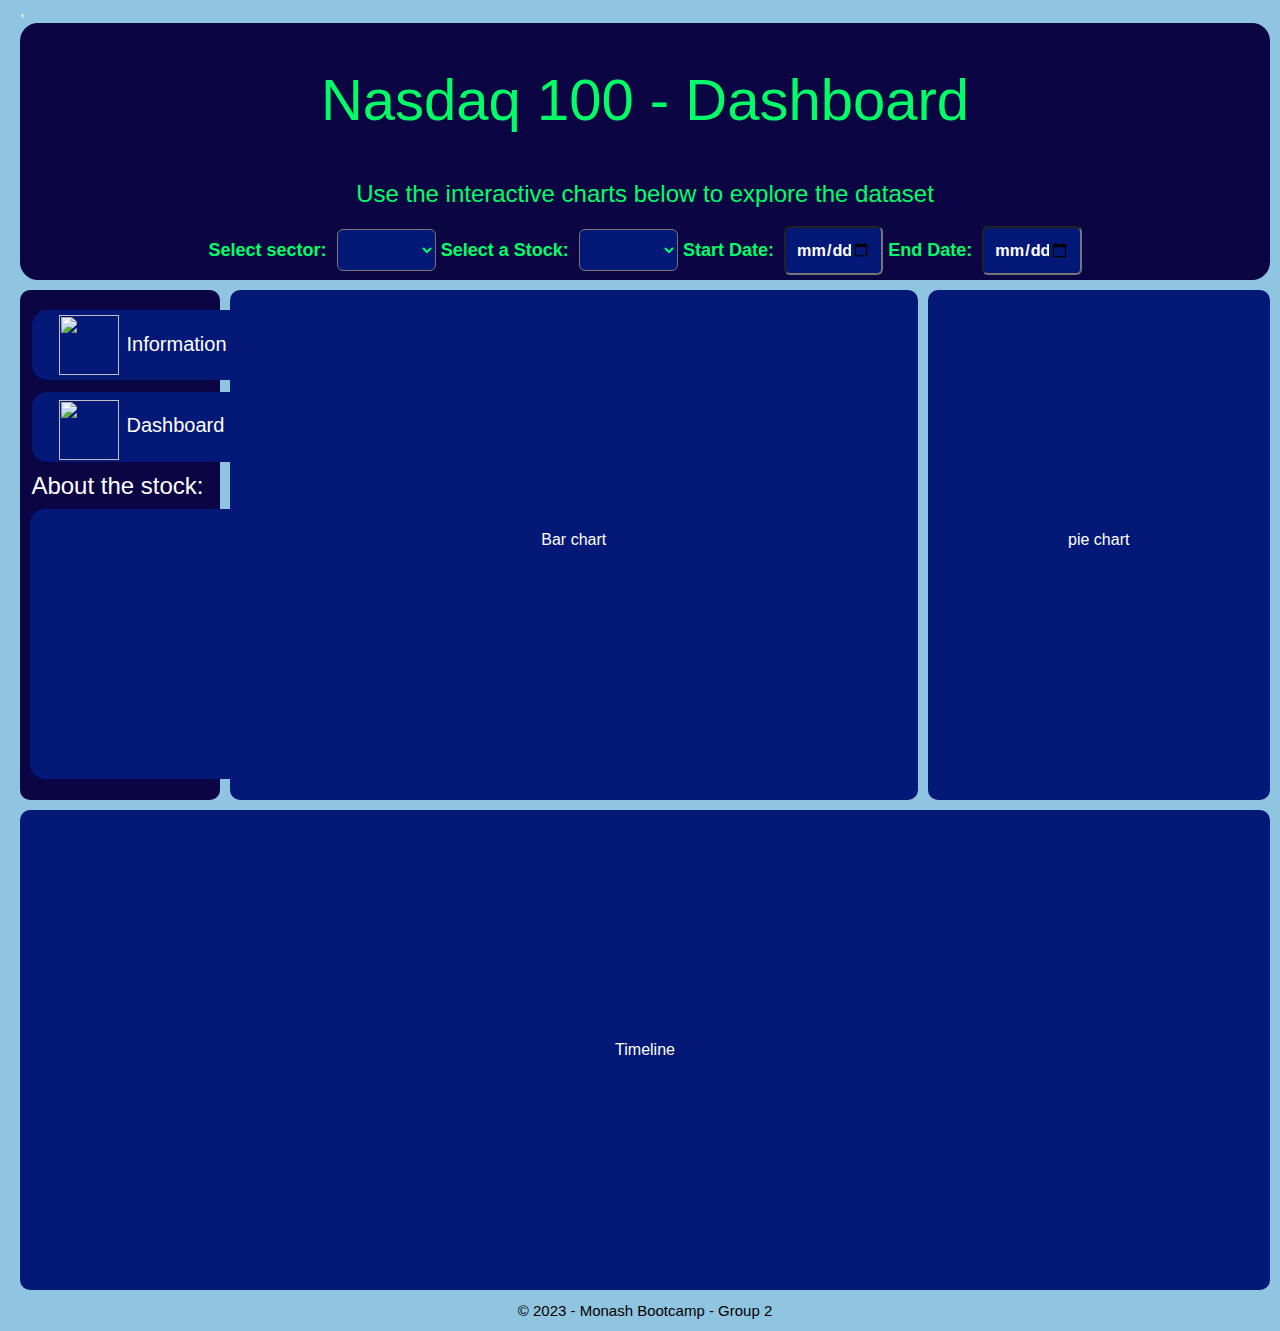
==== Gal/index.html @ fb20a5be "Adding the about.js scirpt and modifying HTML + CSS" ====
<!DOCTYPE html>
<html lang="en">
<head>
    <meta charset="UTF-8">
    <meta http-equiv="X-UA-Compatible" content="IE=edge">
    <meta name="viewport" content="width=device-width, initial-scale=1.0">
    <title>Nasdaq-dashboard</title>
    <!-- ##### LIBRARIES ###### -->
     <!-- * Bootstracsn -->
     <link rel="stylesheet" href="https://maxcdn.bootstrapcdn.com/bootstrap/3.3.7/css/bootstrap.min.css">
     <!-- * D3 Library -->
    <script src="https://d3js.org/d3.v7.min.js"></script>
     <!-- * Plotly Library -->
    <script src="https://cdn.plot.ly/plotly-latest.min.js"></script>
     <!-- * JavaScript Files -->

     <!-- * CSS files -->
    <link rel="stylesheet" type="text/css" href="CSS/index.css">
,
    <!-- TODO: Add JavaScript file ref below-->
    <script src="js/logic.js"></script>
</head>

    <body>
        <div id="container">
            <center>
                <header> 
                    <center>
                        <h1>Nasdaq 100  - Dashboard</h1>
                        <p>Use the interactive charts below to explore the dataset</p>
                    </center>
                    <div class="buttons">
                        <label for="stock"><b>Select sector:</b></label>
                        <select id="sector" onchange="optionChanged(this.value)"></select>
                        <label for="stock"><b>Select a Stock:</b></label>
                        <select id="selDataset" onchange="optionChanged(this.value)"></select>
                        <label for="dateRange_initial">Start Date:</label>
                        <input id="dateRange_initial" type="date" min="from">
                        <label for="dateRange_end">End Date:</label>
                        <input id="dateRange_end" type="date" max="to"> 
                    </div>
                </header>
            </center>
            <!-- DASHBOARD -->
            <center>
                <div class="Dashboard">
                    <div class="main">
                        <!-- * Side Bar -->
                        <div class="side-bar">
                            <div class="icon-container">
                                <div id="icon-info">
                                    <a href="about.html">Information</a>
                                        <img src="Icons/info.png"    type="png">
                                    </a>
                                </div>

                                <div id="icon-dashboard">
                                    <a href="index.html">Dashboard</a>
                                        <img src="Icons/dashboard.png"    type="png">
                                    </a>
                                </div> 
                                <h3 id="breakdown-info">About the stock:</h3>
                            
                                <div id="breakdown">
                                </div>
                            </div>
                        </div>

                        <!-- * Bar chart -->
                        <div class="bar">
                            <p>Bar chart</p>
                        </div>

                        <!-- * Vis 1 -->
                        <div class="vis-1">
                            <p>pie chart</p>
                        </div>

                    </div>

                    <div class="sub">
                        <!-- * Timeline -->
                        <div class="timeline">
                            <p>Timeline</p>
                        </div>
                        
                    </div>
                </div>

                <footer>
                    <li>&copy; 2023 - Monash Bootcamp - Group 2 </li>
                </footer>
            </center>

        </div>


    </body>
</html>
---- Gal/CSS/index.css ----
html {
    background-color: #90c5e1;
}

body {
    margin: 0;
    padding: 0px 10px 10px 20px;
    box-sizing: border-box;
    font-size: 16px;
    color: white;
    background-color: #90c5e1;
}


header {
    max-width: 100%;
    padding: 5px;
    background-color: #0B0544;
    text-align: center;
    border-radius: 18px;
    color: rgb(0, 255, 102);
}   
header h1{
    font-size: 58px;
    margin-top: 5px;
    padding: 35px;
}

header p {
    font-size: 24px;
}

.buttons {
    font-size: 18px;
}
/* Style the label and input elements */
input {
    width: 8%;
    text-align: left;
    padding: 10px;
    margin-top: 5px;
    background-color: #041878;
    font-size: 90%;
    border-radius: 6px;
    margin-left: 5px;
    font-weight: bold;
    align-self: left;
    color: white;
}

/* Style the label and input elements on hover and focus */
input:hover,
input:focus {
    background-color: #90c5e1;
    color: white;
}
select[id="sector"] {
    width: 8%;
    text-align: left;
    padding: 10px;
    margin-top: 5px;
    background-color: #041878;
    font-size: 90%;
    border-radius: 6px;
    margin-left: 5px;
    font-weight: bold;
    align-self: left;
}

select[id="sector"]:hover,
select[id="sector"]:focus {
    background-color: #90c5e1;
    color: white;
}
select[id="selDataset"] {
    width: 8%;
    text-align: left;
    padding: 10px;
    margin-top: 5px;
    background-color: #041878;
    font-size: 90%;
    border-radius: 6px;
    margin-left: 5px;
    font-weight: bold;
    align-self: left;
    
}

select[id="selDataset"]:hover,
select[id="selDataset"]:focus {
    background-color: #90c5e1;
    color: white;
}
.Dashboard .main{
    padding: 10px 0px 10px 0px;
    display: grid;
    grid-template-columns:  16% 55% 1fr;    
    column-gap: 10px;
    width: 100%;
}

.main .bar, 
.main .vis-1{
    background-color: #041878;
    padding: 10px;
    border-radius: 10px;
    line-height: 30;
    margin-top: auto;
}

/* ! Modifying the side bar */
/* ! ###################### */
.side-bar {
    background-color: #0B0544;
    padding: 10px;
    border-radius: 10px;
    text-align: center;
    display: flex;
    position:relative;
}   

.icon-container {
    display: flex;
    flex-direction: column; /* Stack elements vertically */
    align-items: center; /* Center horizontally */
}
#icon-info{
    background-color: #041878;
    padding: 20px 20px 20px 20px;
    margin-top: 20px;
    margin-left: 5px;
    width: 270px;
    height: 70px;
    border-radius: 15px;
    display: flex;
    align-items:center; /* Vertically center content */
    position: absolute;
    top: 0;
    left: 3.5%;
}

#icon-dashboard{
    background-color: #041878;
    padding: 20px 20px 20px 20px;
    margin-top: 20px;
    margin-left: 5px;
    width: 270px;
    height: 70px;
    border-radius: 15px;
    display: flex;
    align-items:center; /* Vertically center content */
    position: absolute;
    top: 16%;
    left: 3.5%
}

#icon-info img {
    position: absolute;
    width: 60px;
    height: 60px;
    top:6.8%;
    left:10%;
    margin-right: 10px; 
}
#icon-dashboard img{
    position: absolute;
    width: 60px;
    height: 60px;
    top:12%;
    left:10%;
    margin-right: 10px; 
}
#icon-info a{
    font-size: 20px;
    margin-top: 12px;
    position:absolute;
    top:12%;
    left: 35%;
    color: white;
}
#icon-dashboard a{
    font-size: 20px;
    margin-top: 12px;
    position:absolute;
    top:10%;
    left: 35%;
    color: white;
}

#icon-info:hover, #icon-info:focus,
#icon-dashboard:hover, #icon-dashboard:focus {
    background-color: #90c5e1;
    box-shadow: 1px 1px 1px #90c5e1;
    color: black;
}

#breakdown{
    background-color:#041878;
    width: 270px;
    height: 270px;
    border-radius: 15px;
    position:absolute;
    top: 43%;
    left: 5%;
}

#breakdown-info{
    position: absolute;
    left:5.7%;
    top:32%;
}

.sub .timeline {
    grid-template-columns: 1fr;
    background-color: #041878;
    border-radius: 10px;
    line-height: 30;    
    margin-top: auto;
    max-width: 2000px;
}

footer li{
    list-style: none;
    font-size: 15px;
    color: black;
}
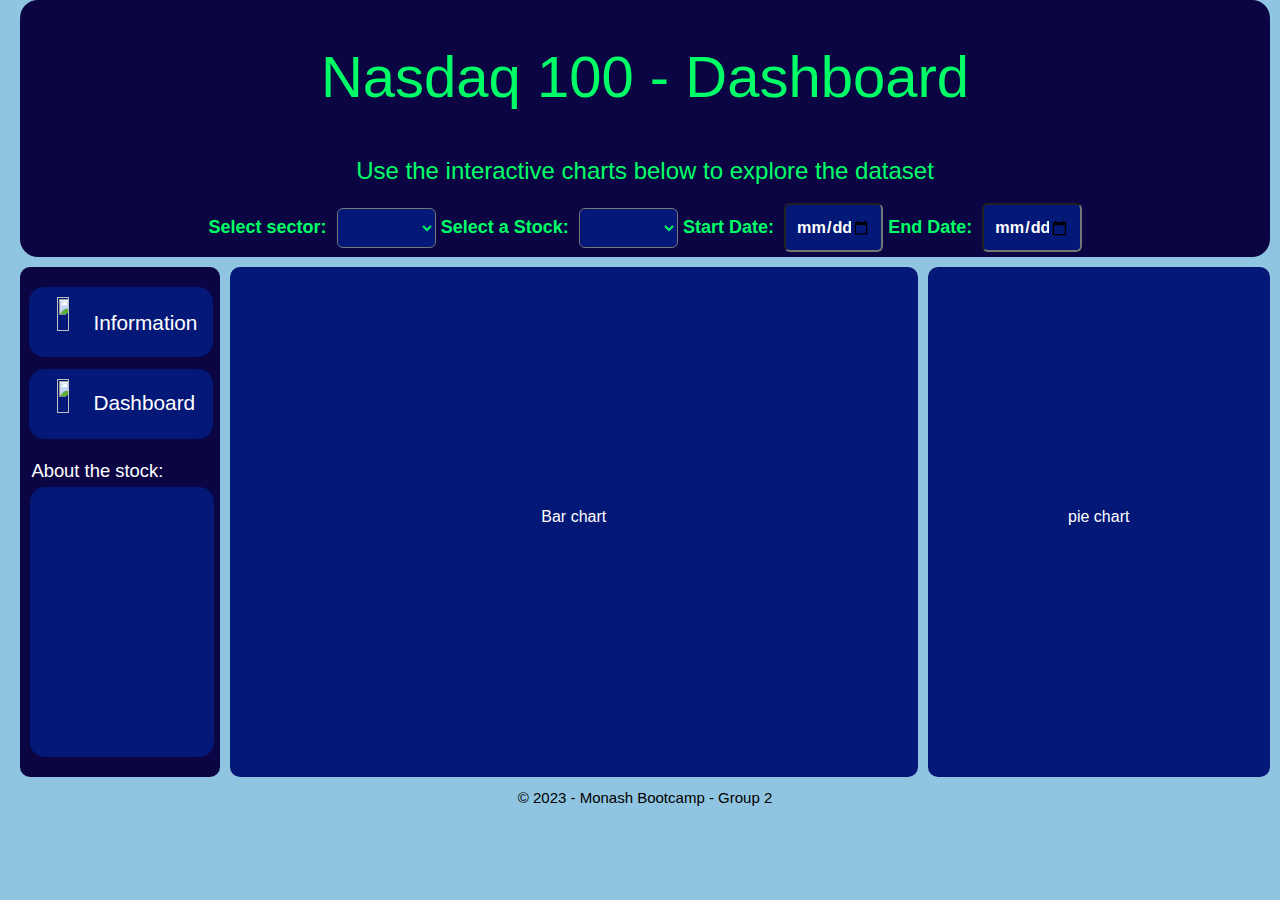
==== commit 3f07760f: "Updating the dashboard and adding visual" ====
--- a/Gal/index.html
+++ b/Gal/index.html
@@ -16,9 +16,22 @@
 
      <!-- * CSS files -->
     <link rel="stylesheet" type="text/css" href="CSS/index.css">
-,
     <!-- TODO: Add JavaScript file ref below-->
     <script src="js/logic.js"></script>
+     <!-- * Custom CSS for styling the Plotly charts -->
+     <!-- * Custom CSS for styling the Plotly charts -->
+     <style>
+     .xy-axis-bg {
+        fill: rgba(4, 24, 120, 0.8);
+    }
+    
+    #timeline {
+        border-radius: 15px;
+        overflow: hidden;
+        background-color: #041878;
+    }
+     </style>
+
 </head>
 
     <body>
@@ -80,8 +93,7 @@
 
                     <div class="sub">
                         <!-- * Timeline -->
-                        <div class="timeline">
-                            <p>Timeline</p>
+                        <div id= "timeline" class="timeline">
                         </div>
                         
                     </div>
--- a/Gal/CSS/index.css
+++ b/Gal/CSS/index.css
@@ -60,7 +60,7 @@
     padding: 10px;
     margin-top: 5px;
     background-color: #041878;
-    font-size: 90%;
+    font-size: 78%;
     border-radius: 6px;
     margin-left: 5px;
     font-weight: bold;
@@ -78,7 +78,7 @@
     padding: 10px;
     margin-top: 5px;
     background-color: #041878;
-    font-size: 90%;
+    font-size: 78%;
     border-radius: 6px;
     margin-left: 5px;
     font-weight: bold;
@@ -129,14 +129,14 @@
     padding: 20px 20px 20px 20px;
     margin-top: 20px;
     margin-left: 5px;
-    width: 270px;
+    width: 92%;
     height: 70px;
     border-radius: 15px;
     display: flex;
     align-items:center; /* Vertically center content */
     position: absolute;
     top: 0;
-    left: 3.5%;
+    left: 2%;
 }
 
 #icon-dashboard{
@@ -144,34 +144,34 @@
     padding: 20px 20px 20px 20px;
     margin-top: 20px;
     margin-left: 5px;
-    width: 270px;
+    width: 92%;
     height: 70px;
     border-radius: 15px;
     display: flex;
     align-items:center; /* Vertically center content */
     position: absolute;
     top: 16%;
-    left: 3.5%
+    left: 2%
 }
 
 #icon-info img {
     position: absolute;
-    width: 60px;
-    height: 60px;
-    top:6.8%;
-    left:10%;
+    width: 25%;
+    height: 70%;
+    top: 14%;
+    left:6%;
     margin-right: 10px; 
 }
 #icon-dashboard img{
     position: absolute;
-    width: 60px;
-    height: 60px;
-    top:12%;
-    left:10%;
+    width: 25%;
+    height: 70%;
+    top:14%;
+    left:6%;
     margin-right: 10px; 
 }
 #icon-info a{
-    font-size: 20px;
+    font-size: 130%;
     margin-top: 12px;
     position:absolute;
     top:12%;
@@ -179,7 +179,7 @@
     color: white;
 }
 #icon-dashboard a{
-    font-size: 20px;
+    font-size: 130%;
     margin-top: 12px;
     position:absolute;
     top:10%;
@@ -196,7 +196,7 @@
 
 #breakdown{
     background-color:#041878;
-    width: 270px;
+    width: 92%;
     height: 270px;
     border-radius: 15px;
     position:absolute;
@@ -206,17 +206,23 @@
 
 #breakdown-info{
     position: absolute;
+    font-size: 115%;
     left:5.7%;
-    top:32%;
-}
-
-.sub .timeline {
+    top:34%;
+}
+
+#timeline {
     grid-template-columns: 1fr;
     background-color: #041878;
     border-radius: 10px;
     line-height: 30;    
     margin-top: auto;
-    max-width: 2000px;
+    max-width: 100%;
+    
+}
+.xy-axis-bg {
+    fill: rgba(4, 24, 120, 0.8);
+    background-color: rgba(4, 24, 120, 0.8); /* Adjust the color and transparency as needed */
 }
 
 footer li{
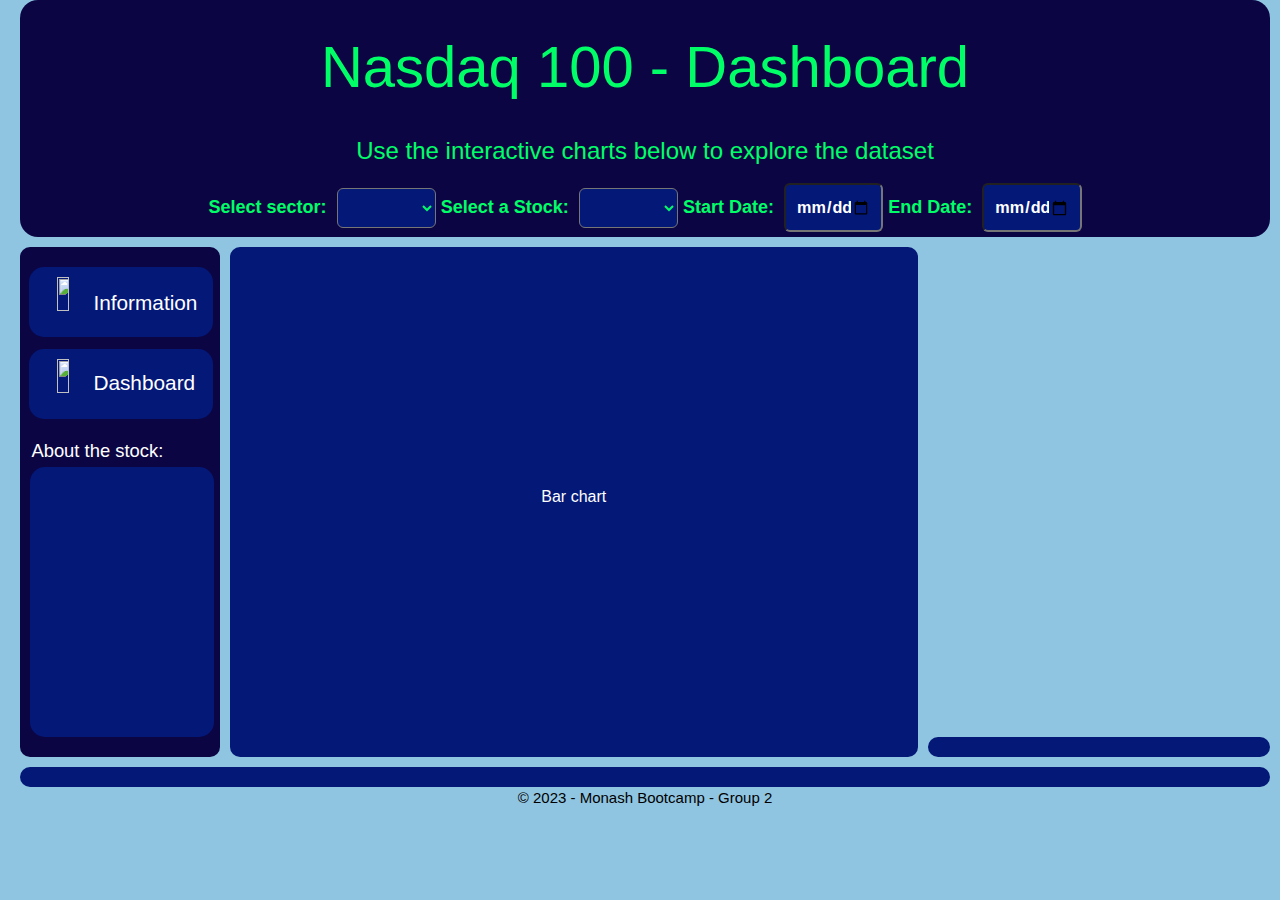
==== commit a42bafc2: "Modifying the design and logic" ====
--- a/Gal/index.html
+++ b/Gal/index.html
@@ -16,10 +16,14 @@
 
      <!-- * CSS files -->
     <link rel="stylesheet" type="text/css" href="CSS/index.css">
+
+     <!-- * Chart.js library -->
+     <!-- <script src="Chart.js"></script> -->
+
     <!-- TODO: Add JavaScript file ref below-->
     <script src="js/logic.js"></script>
-     <!-- * Custom CSS for styling the Plotly charts -->
-     <!-- * Custom CSS for styling the Plotly charts -->
+     
+    <!-- * Custom CSS for styling the Plotly charts -->
      <style>
      .xy-axis-bg {
         fill: rgba(4, 24, 120, 0.8);
@@ -28,6 +32,11 @@
     #timeline {
         border-radius: 15px;
         overflow: hidden;
+        background-color: #041878;
+    }
+    #pie {
+        border-radius: 15px;
+        overflow:hidden;
         background-color: #041878;
     }
      </style>
@@ -50,7 +59,7 @@
                         <label for="dateRange_initial">Start Date:</label>
                         <input id="dateRange_initial" type="date" min="from">
                         <label for="dateRange_end">End Date:</label>
-                        <input id="dateRange_end" type="date" max="to"> 
+                        <input id="dateRange_end" type="date" max="to">
                     </div>
                 </header>
             </center>
@@ -85,8 +94,7 @@
                         </div>
 
                         <!-- * Vis 1 -->
-                        <div class="vis-1">
-                            <p>pie chart</p>
+                        <div id="pie" class="vis-1">
                         </div>
 
                     </div>
--- a/Gal/CSS/index.css
+++ b/Gal/CSS/index.css
@@ -23,7 +23,7 @@
 header h1{
     font-size: 58px;
     margin-top: 5px;
-    padding: 35px;
+    padding: 25px;
 }
 
 header p {
@@ -91,22 +91,37 @@
     background-color: #90c5e1;
     color: white;
 }
-.Dashboard .main{
+.Dashboard .main {
     padding: 10px 0px 10px 0px;
     display: grid;
-    grid-template-columns:  16% 55% 1fr;    
+    grid-template-columns: 16% 55% auto; 
     column-gap: 10px;
     width: 100%;
-}
-
-.main .bar, 
-.main .vis-1{
+    position: relative;
+  }
+.main .bar {
+    width: 100%; /* Adjust as needed */
     background-color: #041878;
     padding: 10px;
     border-radius: 10px;
     line-height: 30;
     margin-top: auto;
-}
+  }
+.main #pie {
+    width: 100%; /* The rest of the available space will be used by the pie chart */
+    background-color: #041878;
+    padding: 10px;
+    border-radius: 10px;
+    line-height: 30;
+    margin-top: auto;
+  }
+
+  #pie text.title-text {
+    text-anchor: middle; /* Center horizontally */
+    font-size: 16px; /* Adjust font size as needed */
+    fill: white; /* Text color should be enclosed in quotes */
+  }
+
 
 /* ! Modifying the side bar */
 /* ! ###################### */
@@ -202,6 +217,10 @@
     position:absolute;
     top: 43%;
     left: 5%;
+    text-align: left;
+    padding-left: 5px;
+    padding-top: 5px;
+    font-size: 90%;
 }
 
 #breakdown-info{
@@ -215,11 +234,14 @@
     grid-template-columns: 1fr;
     background-color: #041878;
     border-radius: 10px;
-    line-height: 30;    
+    line-height: 37;    
+    padding: 10px;
     margin-top: auto;
+    margin-right: 40;
     max-width: 100%;
-    
-}
+}
+
+
 .xy-axis-bg {
     fill: rgba(4, 24, 120, 0.8);
     background-color: rgba(4, 24, 120, 0.8); /* Adjust the color and transparency as needed */
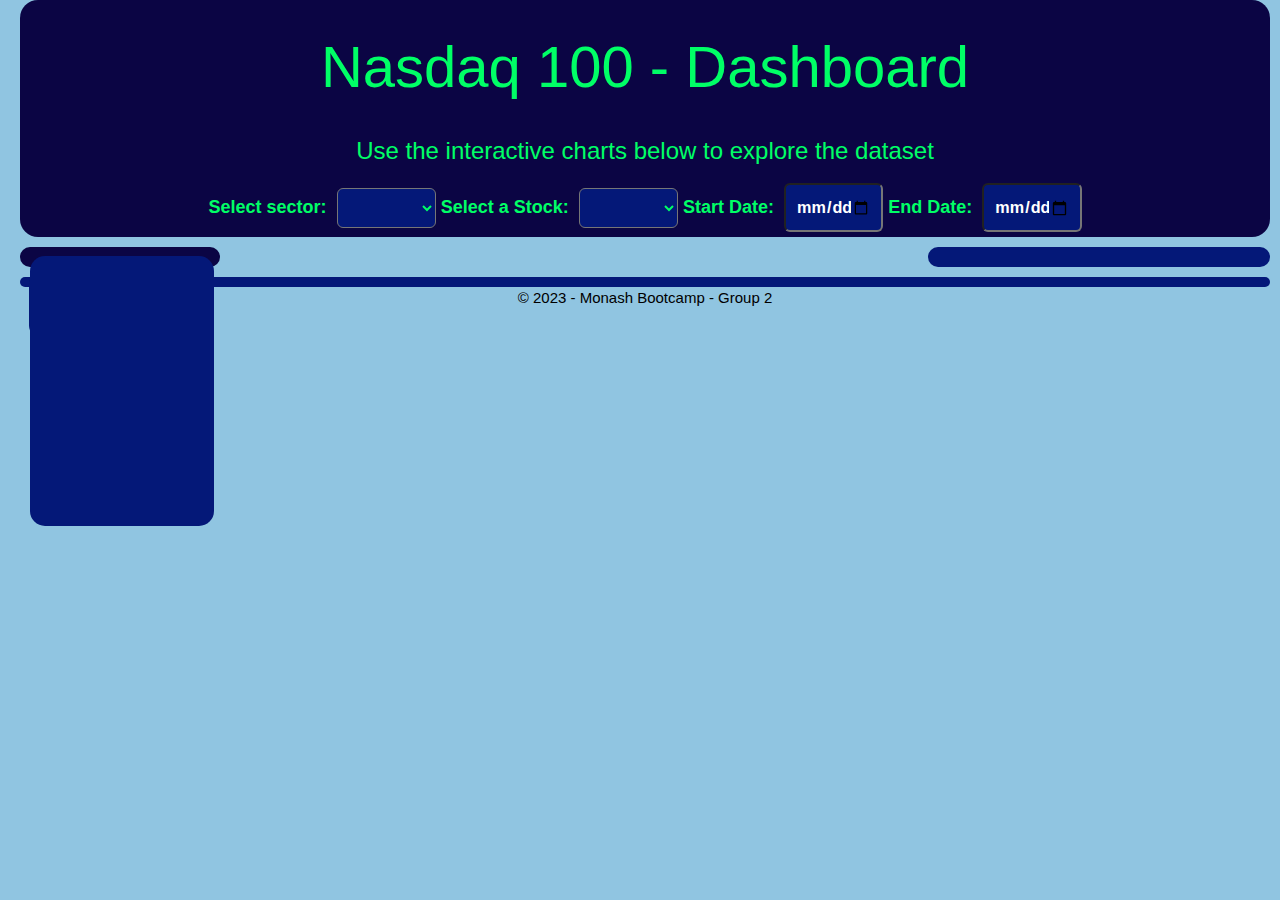
==== commit bf0a60e2: "Adding Khai bar charts and additional logic" ====
--- a/Gal/index.html
+++ b/Gal/index.html
@@ -16,10 +16,11 @@
 
      <!-- * CSS files -->
     <link rel="stylesheet" type="text/css" href="CSS/index.css">
+    <!-- * Chart.js Library -->
+    <script src="https://cdn.jsdelivr.net/npm/chart.js@4.4.0/dist/chart.umd.min.js"></script>
 
-     <!-- * Chart.js library -->
-     <!-- <script src="Chart.js"></script> -->
-
+    <!-- * highcharts.js Library -->    
+    <script src="https://code.highcharts.com/highcharts.js"></script>
     <!-- TODO: Add JavaScript file ref below-->
     <script src="js/logic.js"></script>
      
@@ -59,7 +60,7 @@
                         <label for="dateRange_initial">Start Date:</label>
                         <input id="dateRange_initial" type="date" min="from">
                         <label for="dateRange_end">End Date:</label>
-                        <input id="dateRange_end" type="date" max="to">
+                        <input id="dateRange_end" type="date" max="to"> 
                     </div>
                 </header>
             </center>
@@ -89,10 +90,9 @@
                         </div>
 
                         <!-- * Bar chart -->
-                        <div class="bar">
-                            <p>Bar chart</p>
+                        <div id="bar">
                         </div>
-
+                       
                         <!-- * Vis 1 -->
                         <div id="pie" class="vis-1">
                         </div>
--- a/Gal/CSS/index.css
+++ b/Gal/CSS/index.css
@@ -99,28 +99,19 @@
     width: 100%;
     position: relative;
   }
-.main .bar {
-    width: 100%; /* Adjust as needed */
+
+#bar{
+    border-radius: 15px;
+}
+  .main #pie {
+    width: 100%; /* The rest of the available space will be used by the pie chart */
     background-color: #041878;
     padding: 10px;
     border-radius: 10px;
     line-height: 30;
     margin-top: auto;
   }
-.main #pie {
-    width: 100%; /* The rest of the available space will be used by the pie chart */
-    background-color: #041878;
-    padding: 10px;
-    border-radius: 10px;
-    line-height: 30;
-    margin-top: auto;
-  }
-
-  #pie text.title-text {
-    text-anchor: middle; /* Center horizontally */
-    font-size: 16px; /* Adjust font size as needed */
-    fill: white; /* Text color should be enclosed in quotes */
-  }
+
 
 
 /* ! Modifying the side bar */
@@ -235,17 +226,11 @@
     background-color: #041878;
     border-radius: 10px;
     line-height: 37;    
-    padding: 10px;
     margin-top: auto;
-    margin-right: 40;
     max-width: 100%;
-}
-
-
-.xy-axis-bg {
-    fill: rgba(4, 24, 120, 0.8);
-    background-color: rgba(4, 24, 120, 0.8); /* Adjust the color and transparency as needed */
-}
+    padding-top: 10px;
+}
+
 
 footer li{
     list-style: none;
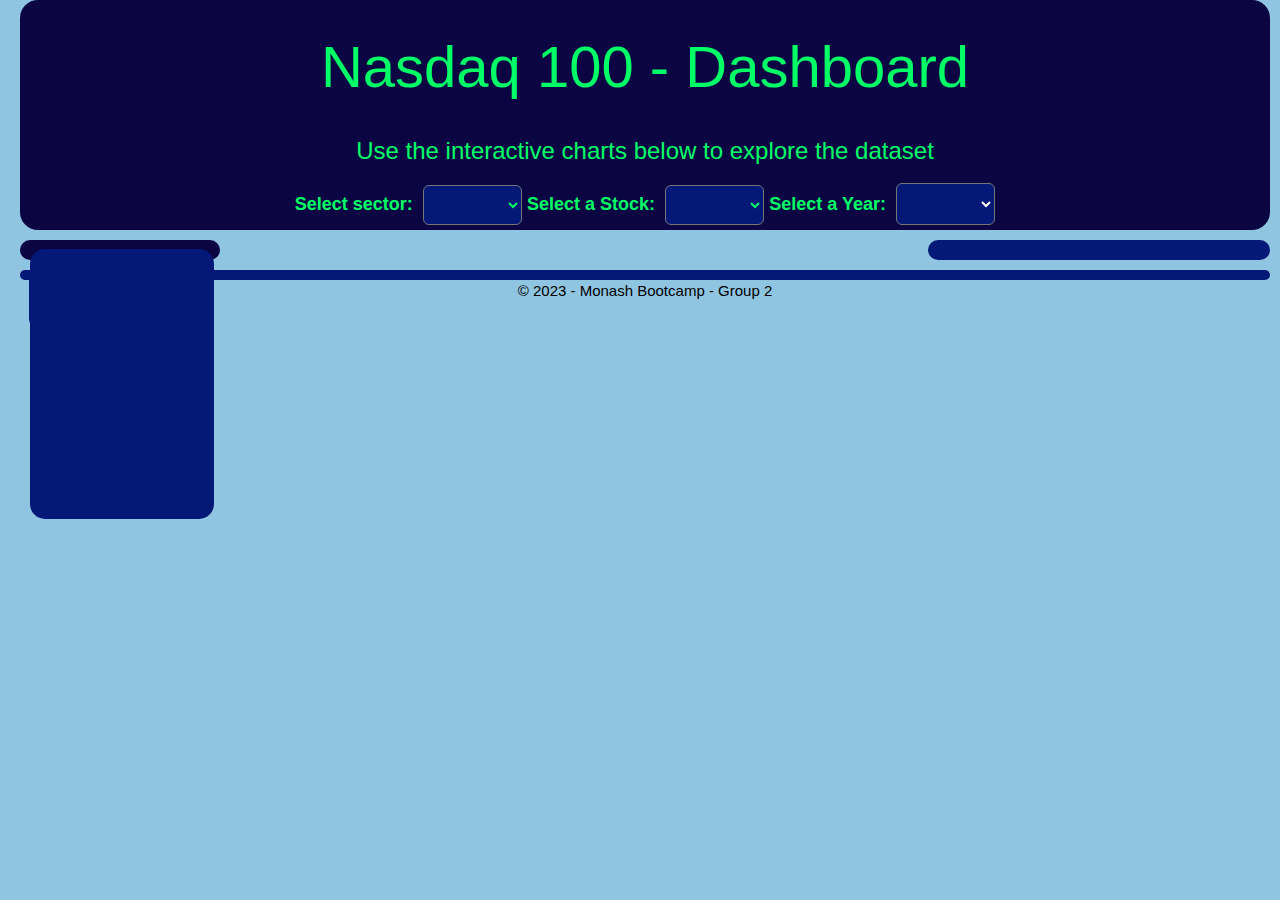
==== commit 323869f4: "Adding NYT logic" ====
--- a/Gal/index.html
+++ b/Gal/index.html
@@ -57,10 +57,8 @@
                         <select id="sector" onchange="optionChanged(this.value)"></select>
                         <label for="stock"><b>Select a Stock:</b></label>
                         <select id="selDataset" onchange="optionChanged(this.value)"></select>
-                        <label for="dateRange_initial">Start Date:</label>
-                        <input id="dateRange_initial" type="date" min="from">
-                        <label for="dateRange_end">End Date:</label>
-                        <input id="dateRange_end" type="date" max="to"> 
+                        <label for="years"><b>Select a Year:</b></label>
+                        <select id="setYears" onchange="optionChanged(this.value)"></select>
                     </div>
                 </header>
             </center>
@@ -101,7 +99,7 @@
 
                     <div class="sub">
                         <!-- * Timeline -->
-                        <div id= "timeline" class="timeline">
+                        <div id= "timeline" class="candlestick-chart-container">
                         </div>
                         
                     </div>
--- a/Gal/CSS/index.css
+++ b/Gal/CSS/index.css
@@ -34,7 +34,7 @@
     font-size: 18px;
 }
 /* Style the label and input elements */
-input {
+#setYears {
     width: 8%;
     text-align: left;
     padding: 10px;
@@ -49,8 +49,8 @@
 }
 
 /* Style the label and input elements on hover and focus */
-input:hover,
-input:focus {
+#setYears:hover,
+#setYears:focus {
     background-color: #90c5e1;
     color: white;
 }
@@ -227,8 +227,12 @@
     border-radius: 10px;
     line-height: 37;    
     margin-top: auto;
-    max-width: 100%;
+    width: 100%;
     padding-top: 10px;
+}
+
+.candlestick-chart-container {
+    width: 100%; /* Adjust this value as needed */
 }
 
 
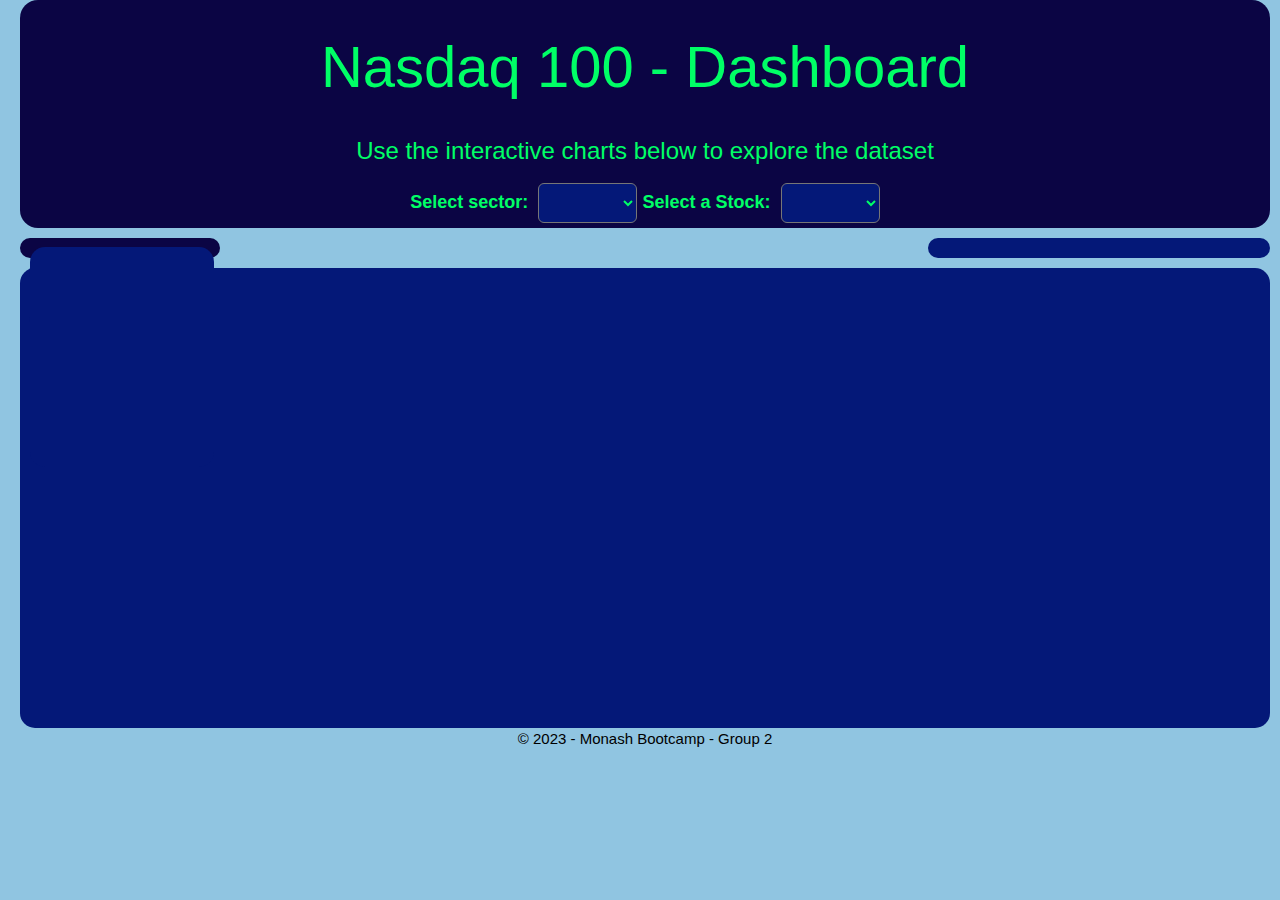
==== commit 7dc73e38: "Adding the final result" ====
--- a/Gal/index.html
+++ b/Gal/index.html
@@ -21,7 +21,8 @@
 
     <!-- * highcharts.js Library -->    
     <script src="https://code.highcharts.com/highcharts.js"></script>
-    <!-- TODO: Add JavaScript file ref below-->
+    
+    <!-- * Add JavaScript file ref below-->
     <script src="js/logic.js"></script>
      
     <!-- * Custom CSS for styling the Plotly charts -->
@@ -57,8 +58,6 @@
                         <select id="sector" onchange="optionChanged(this.value)"></select>
                         <label for="stock"><b>Select a Stock:</b></label>
                         <select id="selDataset" onchange="optionChanged(this.value)"></select>
-                        <label for="years"><b>Select a Year:</b></label>
-                        <select id="setYears" onchange="optionChanged(this.value)"></select>
                     </div>
                 </header>
             </center>
--- a/Gal/CSS/index.css
+++ b/Gal/CSS/index.css
@@ -33,27 +33,7 @@
 .buttons {
     font-size: 18px;
 }
-/* Style the label and input elements */
-#setYears {
-    width: 8%;
-    text-align: left;
-    padding: 10px;
-    margin-top: 5px;
-    background-color: #041878;
-    font-size: 90%;
-    border-radius: 6px;
-    margin-left: 5px;
-    font-weight: bold;
-    align-self: left;
-    color: white;
-}
-
-/* Style the label and input elements on hover and focus */
-#setYears:hover,
-#setYears:focus {
-    background-color: #90c5e1;
-    color: white;
-}
+
 select[id="sector"] {
     width: 8%;
     text-align: left;
@@ -156,7 +136,7 @@
     display: flex;
     align-items:center; /* Vertically center content */
     position: absolute;
-    top: 16%;
+    top: 18.5%;
     left: 2%
 }
 
@@ -203,10 +183,10 @@
 #breakdown{
     background-color:#041878;
     width: 92%;
-    height: 270px;
+    height: 220px;
     border-radius: 15px;
     position:absolute;
-    top: 43%;
+    top: 46%;
     left: 5%;
     text-align: left;
     padding-left: 5px;
@@ -218,7 +198,7 @@
     position: absolute;
     font-size: 115%;
     left:5.7%;
-    top:34%;
+    top:36%;
 }
 
 #timeline {
@@ -232,7 +212,8 @@
 }
 
 .candlestick-chart-container {
-    width: 100%; /* Adjust this value as needed */
+    width: 100%;
+    height: 460px;
 }
 
 
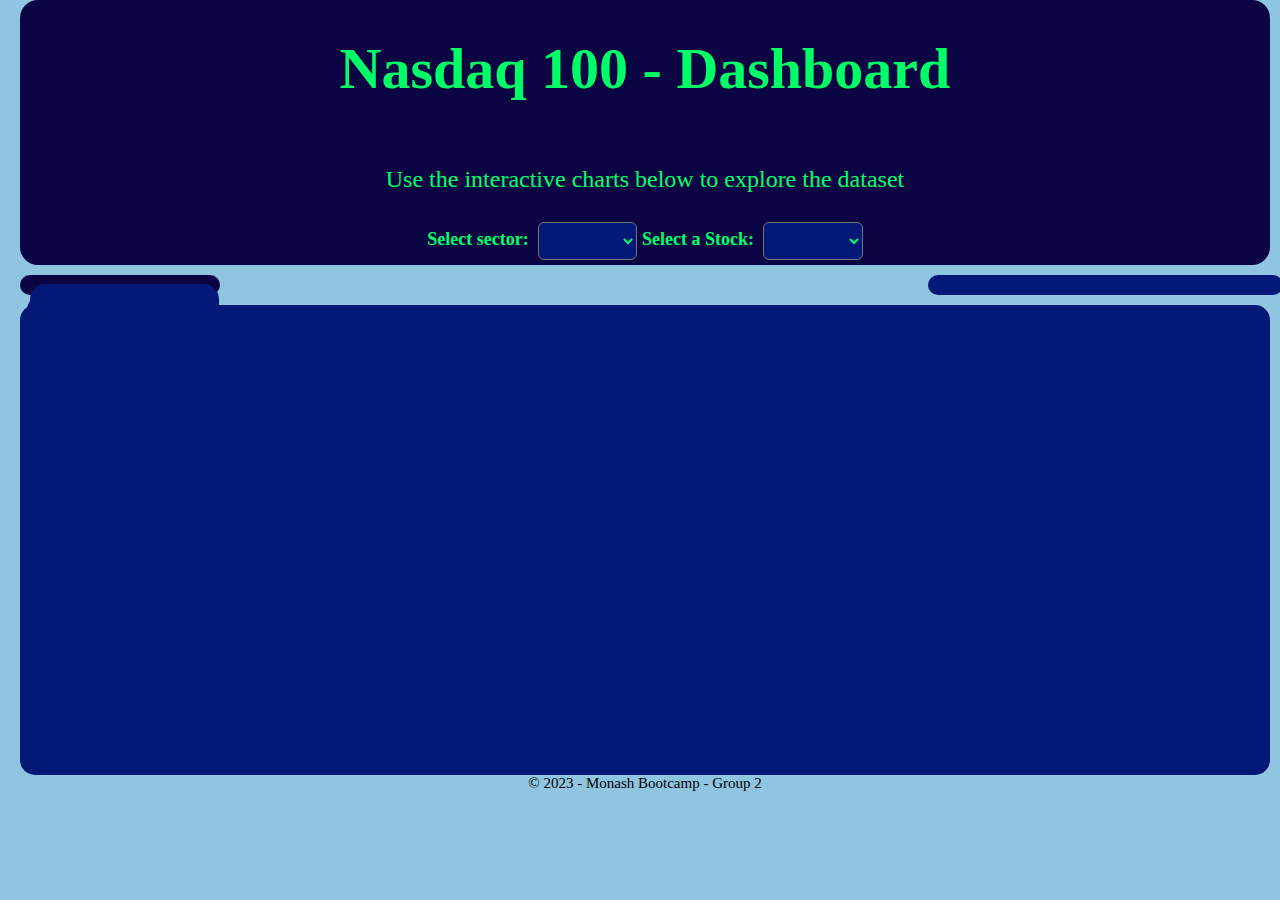
==== commit 96918599: "Modifying the logic, and creating the first draft for the README" ====
--- a/Gal/index.html
+++ b/Gal/index.html
@@ -6,18 +6,13 @@
     <meta name="viewport" content="width=device-width, initial-scale=1.0">
     <title>Nasdaq-dashboard</title>
     <!-- ##### LIBRARIES ###### -->
-     <!-- * Bootstracsn -->
-     <link rel="stylesheet" href="https://maxcdn.bootstrapcdn.com/bootstrap/3.3.7/css/bootstrap.min.css">
      <!-- * D3 Library -->
     <script src="https://d3js.org/d3.v7.min.js"></script>
      <!-- * Plotly Library -->
     <script src="https://cdn.plot.ly/plotly-latest.min.js"></script>
-     <!-- * JavaScript Files -->
 
      <!-- * CSS files -->
     <link rel="stylesheet" type="text/css" href="CSS/index.css">
-    <!-- * Chart.js Library -->
-    <script src="https://cdn.jsdelivr.net/npm/chart.js@4.4.0/dist/chart.umd.min.js"></script>
 
     <!-- * highcharts.js Library -->    
     <script src="https://code.highcharts.com/highcharts.js"></script>
--- a/Gal/CSS/index.css
+++ b/Gal/CSS/index.css
@@ -40,11 +40,12 @@
     padding: 10px;
     margin-top: 5px;
     background-color: #041878;
-    font-size: 78%;
+    font-size: 70%;
     border-radius: 6px;
     margin-left: 5px;
     font-weight: bold;
     align-self: left;
+    color:rgb(0, 255, 102);
 }
 
 select[id="sector"]:hover,
@@ -58,12 +59,12 @@
     padding: 10px;
     margin-top: 5px;
     background-color: #041878;
-    font-size: 78%;
+    font-size: 70%;
     border-radius: 6px;
     margin-left: 5px;
     font-weight: bold;
     align-self: left;
-    
+    color:rgb(0, 255, 102);
 }
 
 select[id="selDataset"]:hover,
@@ -84,7 +85,7 @@
     border-radius: 15px;
 }
   .main #pie {
-    width: 100%; /* The rest of the available space will be used by the pie chart */
+    width: 98%; 
     background-color: #041878;
     padding: 10px;
     border-radius: 10px;
@@ -115,14 +116,14 @@
     padding: 20px 20px 20px 20px;
     margin-top: 20px;
     margin-left: 5px;
-    width: 92%;
-    height: 70px;
+    width: 76%;
+    height: 30px;
     border-radius: 15px;
     display: flex;
     align-items:center; /* Vertically center content */
     position: absolute;
     top: 0;
-    left: 2%;
+    left: 1%;
 }
 
 #icon-dashboard{
@@ -130,14 +131,14 @@
     padding: 20px 20px 20px 20px;
     margin-top: 20px;
     margin-left: 5px;
-    width: 92%;
-    height: 70px;
-    border-radius: 15px;
-    display: flex;
-    align-items:center; /* Vertically center content */
+    width: 76%;
+    height: 30px;
+    border-radius: 15px;
+    display: flex;
+    align-items:center;
     position: absolute;
     top: 18.5%;
-    left: 2%
+    left: 1%
 }
 
 #icon-info img {
@@ -190,8 +191,7 @@
     left: 5%;
     text-align: left;
     padding-left: 5px;
-    padding-top: 5px;
-    font-size: 90%;
+    font-size: 86%;
 }
 
 #breakdown-info{
